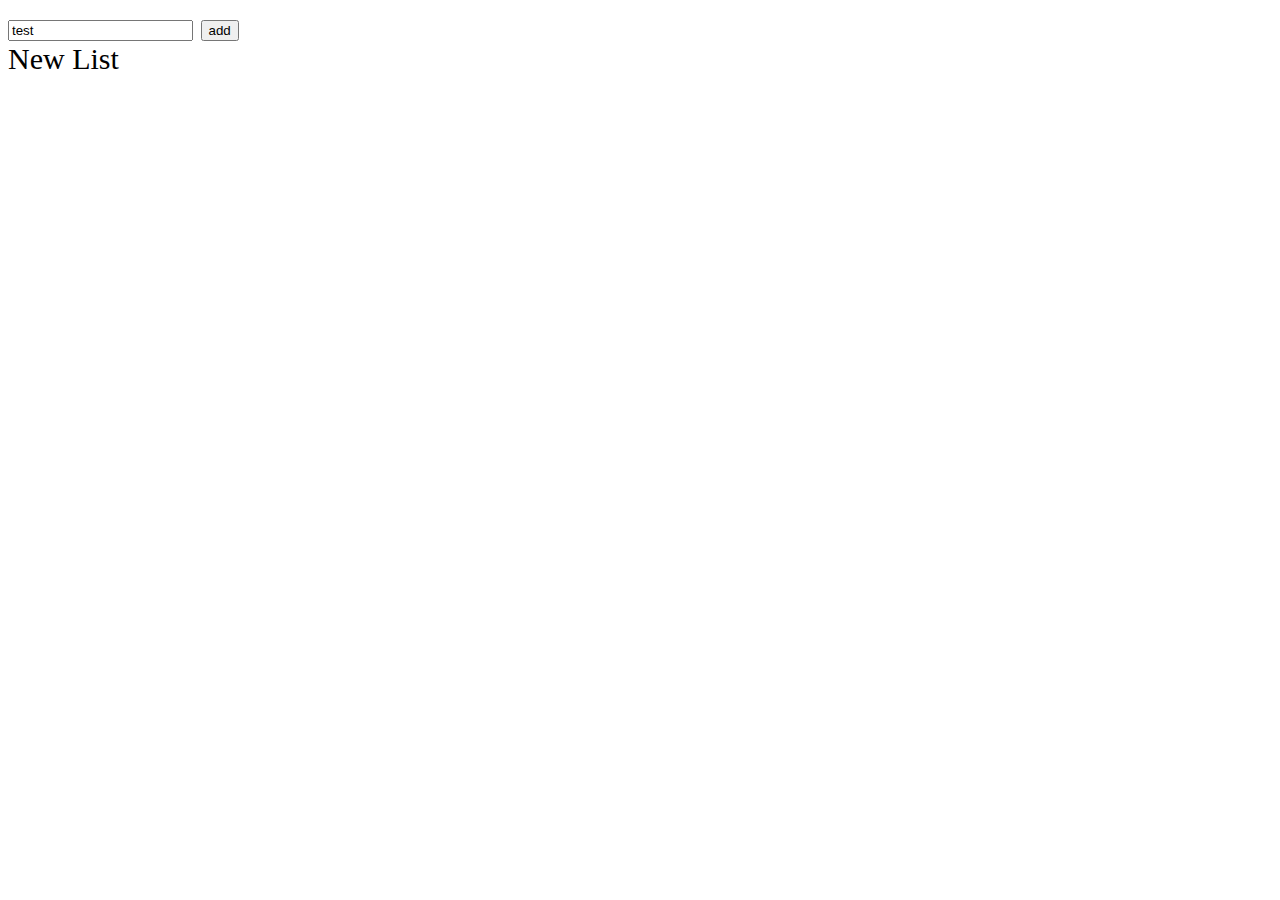
==== index.html @ fbae6999 "add跟delete功能完成，delete方法傳進單一li 物件再刪除" ====
<!DOCTYPE html>
<html lang="en">
<head>
  <meta charset="UTF-8">
  <meta name="viewport" content="width=device-width, initial-scale=1.0">
  <meta http-equiv="X-UA-Compatible" content="ie=edge">
  <link rel="stylesheet" href="./CSS/style.css">
  <script src="./JS/toDoList.js" defer></script>
  <script src="http://localhost:35729/livereload.js" defer></script>
  <title>ToDoList</title>
</head>
<body>
  <form>
    <input type="text" id="task" value="test">
    <input type="button" id="addNew" value="add">
  </form>
  <ul id="newList">New List</ul>



  <!-- <herder>
    <h1>Todo List</h1>
  </herder>
  <main>
    <section>
      <form action="./index.html" method="get">
        <input type="text" id="task" required oninvalid="setCustomValidity('请输入代辦事項！');">
        <input type="submit" id="add" value="add">
      </form>
    </section>
    <section>
      <div class="list">
        <ul>
          <li>
            <input type="checkbox" id="item1">
            <label for="item1">book</label>
          </li>
        </ul>
      </div>
    </section>
  </main> -->


</body>
</html>
---- CSS/style.css ----
body{
  /* margin: 0; */
  /* padding: 0; */
  font-size: 30px;
}
*,::before,::after{
  /* box-sizing: border-box; */
}
ul{
  margin: 0;
  padding: 0;
  list-style-type: none;
}
a:link{
  /* a連結底線消失 */
  /* text-decoration: none; */
}
img{
  /* display: block; */
}
button{
  border: none;
  /* cursor: pointer;把滑鼠游標變成手指形狀 */
  cursor: pointer;
}

/* .item跟label是兄弟層，緊跟.item後的第一個label元素 */
.item:checked + label {
  text-decoration:line-through;
  /*  checkbox打勾後出現刪除線  */
}
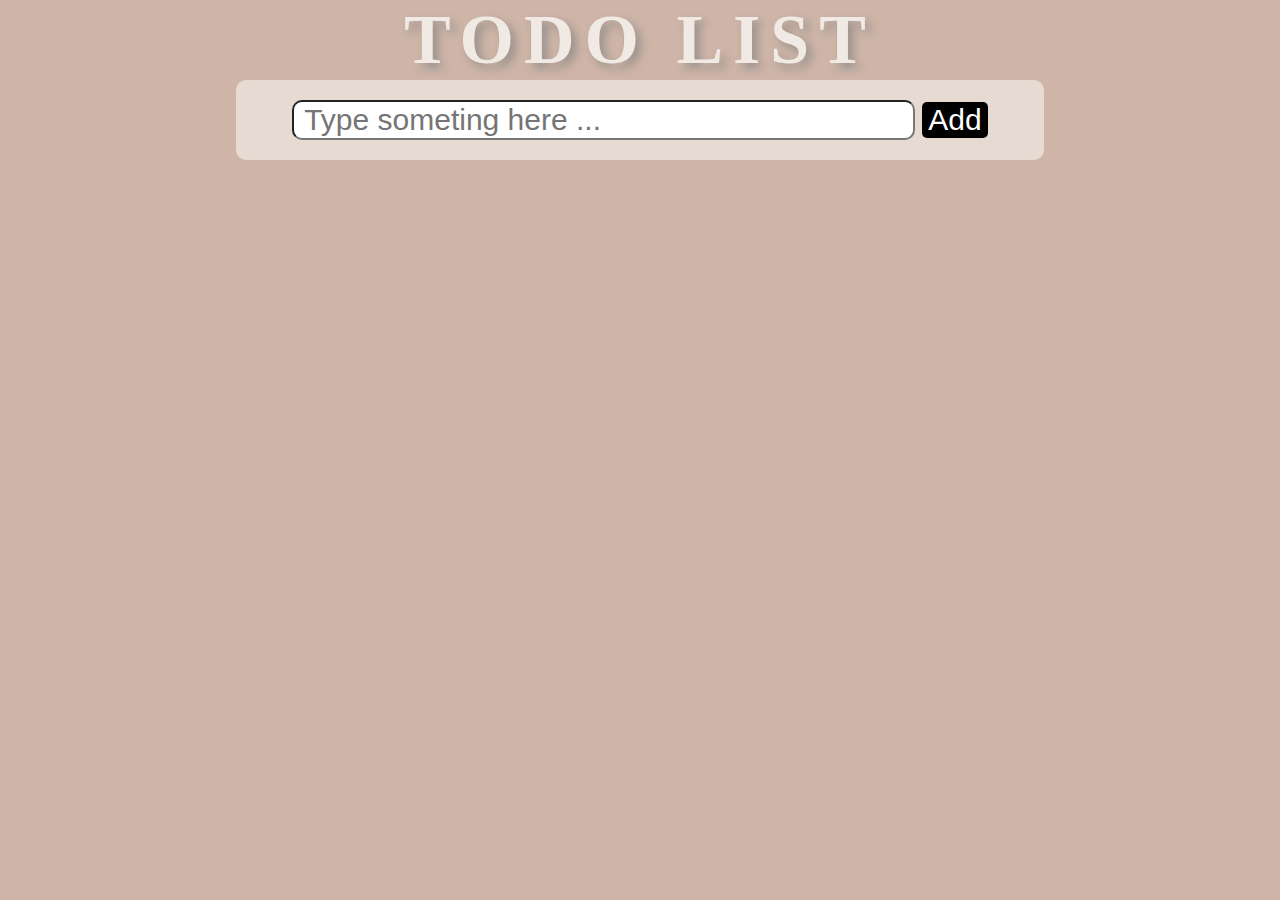
==== commit 4a8eb94d: "小功能add鈕按下順便清掉輸入框文字" ====
--- a/index.html
+++ b/index.html
@@ -6,39 +6,58 @@
   <meta http-equiv="X-UA-Compatible" content="ie=edge">
   <link rel="stylesheet" href="./CSS/style.css">
   <script src="./JS/toDoList.js" defer></script>
-  <script src="http://localhost:35729/livereload.js" defer></script>
+  <!-- <script src="http://localhost:35729/livereload.js" defer></script> -->
   <title>ToDoList</title>
 </head>
 <body>
-  <form>
-    <input type="text" id="task" value="test">
-    <input type="button" id="addNew" value="add">
+  <!-- <form>
+    <input type="text" class="task" value="test">
+    <button type="button" class="btnAddNew">Add</button>
   </form>
-  <ul id="newList">New List</ul>
+  <ul class="newList">
+    New List
+    <li>
+      <input type="checkbox" class="checkItem" name="check">
+      <label for="check">test</label>
+      <input type="text" class="inputUpdate">
+      <button class="btnUpdate">Edit</button>
+      <button class="btnDelete">Delete</button>
+    </li>
+  </ul> -->
 
-
-
-  <!-- <herder>
+  <herder>
     <h1>Todo List</h1>
   </herder>
   <main>
     <section>
-      <form action="./index.html" method="get">
-        <input type="text" id="task" required oninvalid="setCustomValidity('请输入代辦事項！');">
-        <input type="submit" id="add" value="add">
-      </form>
+      <div class="task-container">
+        <form>
+          <input type="text" class="task"  placeholder=" Type someting here ...">
+          <button type="button" class="btnAddNew">Add</button>
+        </form>
+      </div>
     </section>
     <section>
-      <div class="list">
-        <ul>
+      <div class="list-container">
+        <ul class="newList">
+          <!-- <li>
+            <input type="checkbox" class="checkItem" name="check">
+            <label for="check">test</label>
+            <input type="text" class="inputUpdate">
+            <button class="btnUpdate">Edit</button>
+            <button class="btnDelete">Delete</button>
+          </li>
           <li>
-            <input type="checkbox" id="item1">
-            <label for="item1">book</label>
-          </li>
+            <input type="checkbox" class="checkItem" name="check">
+            <label for="check">test</label>
+            <input type="text" class="inputUpdate">
+            <button class="btnUpdate">Edit</button>
+            <button class="btnDelete">Delete</button>
+          </li> -->
         </ul>
       </div>
     </section>
-  </main> -->
+  </main>
 
 
 </body>
--- a/CSS/style.css
+++ b/CSS/style.css
@@ -1,15 +1,82 @@
 body{
-  /* margin: 0; */
-  /* padding: 0; */
+  margin: 0;
   font-size: 30px;
+  background: #CEB5A7;
+  text-align: center;
 }
-*,::before,::after{
-  /* box-sizing: border-box; */
+h1{
+  margin: 0;
+  font-size: 70px;
+  color: #fff;
+  opacity: 0.7;
+  letter-spacing: 10px;
+  text-shadow: 5px 5px 10px gray;
+  text-transform: uppercase;
+}
+.task-container{
+  width: 60%;
+  margin: 0 auto;
+  padding: 20px;
+  background-color: rgba(255,255,255,0.5);
+  border-radius: 10px;
+}
+.task-container input{
+  font-weight: 200;
+  border-radius: 10px;
+  width: 80%;
+}
+.list-container{
+}
+.newList{
+  /* background-color: #EFF6E0; */
 }
 ul{
   margin: 0;
   padding: 0;
   list-style-type: none;
+}
+li{
+  border-bottom: 1px #000;
+}
+li>*{
+  vertical-align: middle;
+  margin-right: 10px;
+}
+button{
+  border: none;
+  /* cursor: pointer;把滑鼠游標變成手指形狀 */
+  cursor: pointer;
+  font-size: 30px;
+  color: #fff;
+  border-radius: 5px;
+}
+.btnAddNew{
+  background-color: black;
+}
+.btnUpdate{
+  background-color: #B7C14B;
+}
+.btnRevised{
+  background-color: #B7C14B;
+}
+.btnDelete{
+  background-color: #CE6529;
+}
+input{
+  font-size: 30px;
+}
+/* .item跟label是兄弟層，緊跟.item後的第一個label元素 */
+.checkItem:checked + label {
+  text-decoration:line-through;
+  /*  checkbox打勾後出現刪除線  */
+}
+
+
+
+
+
+*,::before,::after{
+  /* box-sizing: border-box; */
 }
 a:link{
   /* a連結底線消失 */
@@ -18,14 +85,3 @@
 img{
   /* display: block; */
 }
-button{
-  border: none;
-  /* cursor: pointer;把滑鼠游標變成手指形狀 */
-  cursor: pointer;
-}
-
-/* .item跟label是兄弟層，緊跟.item後的第一個label元素 */
-.item:checked + label {
-  text-decoration:line-through;
-  /*  checkbox打勾後出現刪除線  */
-}
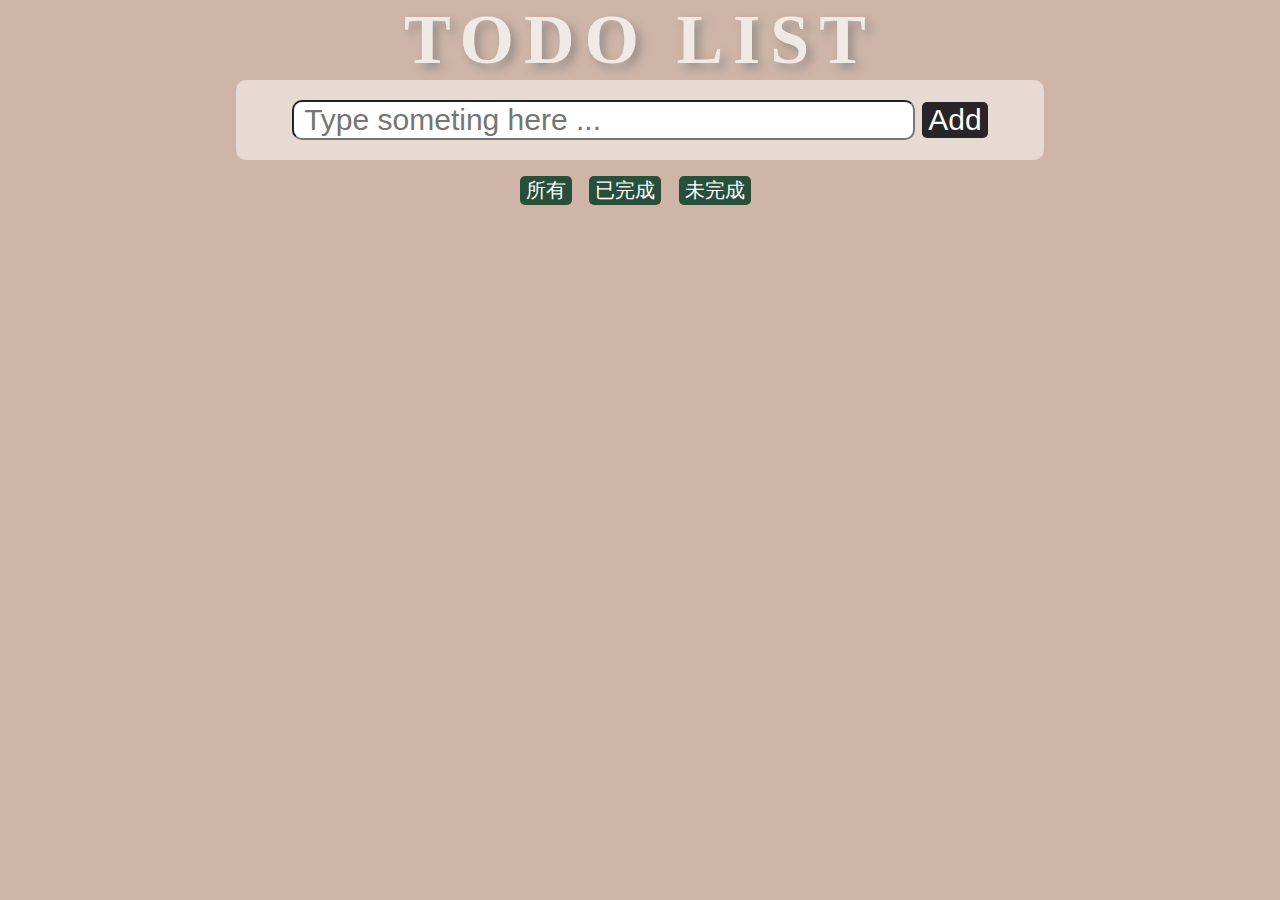
==== commit 14742e34: "1篩選功能初步完成/2element.parentElement取得當前節點的父節點" ====
--- a/index.html
+++ b/index.html
@@ -10,21 +10,6 @@
   <title>ToDoList</title>
 </head>
 <body>
-  <!-- <form>
-    <input type="text" class="task" value="test">
-    <button type="button" class="btnAddNew">Add</button>
-  </form>
-  <ul class="newList">
-    New List
-    <li>
-      <input type="checkbox" class="checkItem" name="check">
-      <label for="check">test</label>
-      <input type="text" class="inputUpdate">
-      <button class="btnUpdate">Edit</button>
-      <button class="btnDelete">Delete</button>
-    </li>
-  </ul> -->
-
   <herder>
     <h1>Todo List</h1>
   </herder>
@@ -33,32 +18,45 @@
       <div class="task-container">
         <form>
           <input type="text" class="task"  placeholder=" Type someting here ...">
-          <button type="button" class="btnAddNew">Add</button>
+          <button class="btnAddNew">Add</button>
         </form>
+      </div>
+    </section>
+    <section>
+      <div class="filter-container">
+        <button class="btnAll">所有</button>
+        <button class="btnCompleted">已完成</button>
+        <button class="btnInCompleted">未完成</button>
       </div>
     </section>
     <section>
       <div class="list-container">
         <ul class="newList">
-          <!-- <li>
-            <input type="checkbox" class="checkItem" name="check">
-            <label for="check">test</label>
-            <input type="text" class="inputUpdate">
-            <button class="btnUpdate">Edit</button>
-            <button class="btnDelete">Delete</button>
-          </li>
-          <li>
-            <input type="checkbox" class="checkItem" name="check">
-            <label for="check">test</label>
-            <input type="text" class="inputUpdate">
-            <button class="btnUpdate">Edit</button>
-            <button class="btnDelete">Delete</button>
-          </li> -->
         </ul>
       </div>
     </section>
   </main>
 
+  <!-- <div id="one" class="test">test</div>
+  <div id="twoClass" class="test finish">test</div> -->
+
+
+
+
+  <!-- <li>
+  <input type="checkbox" class="checkItem" name="check">
+  <label for="check">test</label>
+  <input type="text" class="inputUpdate">
+  <button class="btnUpdate">Edit</button>
+  <button class="btnDelete">Delete</button>
+</li>
+<li>
+<input type="checkbox" class="checkItem" name="check">
+<label for="check">test</label>
+<input type="text" class="inputUpdate">
+<button class="btnUpdate">Edit</button>
+<button class="btnDelete">Delete</button>
+</li> -->
 
 </body>
 </html>
--- a/CSS/style.css
+++ b/CSS/style.css
@@ -2,7 +2,6 @@
   margin: 0;
   font-size: 30px;
   background: #CEB5A7;
-  text-align: center;
 }
 h1{
   margin: 0;
@@ -12,23 +11,7 @@
   letter-spacing: 10px;
   text-shadow: 5px 5px 10px gray;
   text-transform: uppercase;
-}
-.task-container{
-  width: 60%;
-  margin: 0 auto;
-  padding: 20px;
-  background-color: rgba(255,255,255,0.5);
-  border-radius: 10px;
-}
-.task-container input{
-  font-weight: 200;
-  border-radius: 10px;
-  width: 80%;
-}
-.list-container{
-}
-.newList{
-  /* background-color: #EFF6E0; */
+  text-align: center;
 }
 ul{
   margin: 0;
@@ -36,11 +19,16 @@
   list-style-type: none;
 }
 li{
-  border-bottom: 1px #000;
+  border-bottom: 1px solid;
+  position: relative;
+  margin: 10px 0;
 }
 li>*{
   vertical-align: middle;
   margin-right: 10px;
+}
+input{
+  font-size: 30px;
 }
 button{
   border: none;
@@ -49,29 +37,72 @@
   font-size: 30px;
   color: #fff;
   border-radius: 5px;
+  font-weight: 200;
+}
+.task-container{
+  width: 60%;
+  margin: 0 auto;
+  padding: 20px;
+  background-color: rgba(255,255,255,0.5);
+  border-radius: 10px;
+  text-align: center;
+}
+.task-container input{
+  font-weight: 200;
+  border-radius: 10px;
+  width: 80%;
+}
+.list-container{
+  width: 60%;
+  margin: 0 auto;
+}
+.filter-container{
+  width: 60%;
+  margin: 10px auto;
+  text-align: center;
+}
+.filter-container button{
+  background-color: #284F39;
+  margin-right: 10px;
+  font-size: 20px;
 }
 .btnAddNew{
-  background-color: black;
+  background-color: #282427;
 }
 .btnUpdate{
   background-color: #B7C14B;
+  position: absolute;
+  right: 114px;
+  bottom: 0;
 }
 .btnRevised{
   background-color: #B7C14B;
+  display: none;
+  position: absolute;
+  bottom: 0;
+  right: 114px;
 }
 .btnDelete{
   background-color: #CE6529;
+  position: absolute;
+  right: 0;
+  bottom: 0;
 }
-input{
-  font-size: 30px;
-}
+
 /* .item跟label是兄弟層，緊跟.item後的第一個label元素 */
 .checkItem:checked + label {
+  /* checkbox打勾後出現刪除線 */
   text-decoration:line-through;
-  /*  checkbox打勾後出現刪除線  */
 }
 
 
+.test{
+  background: red;
+}
+.test.finish{
+  display: none;
+  background: blue;
+}
 
 
 
